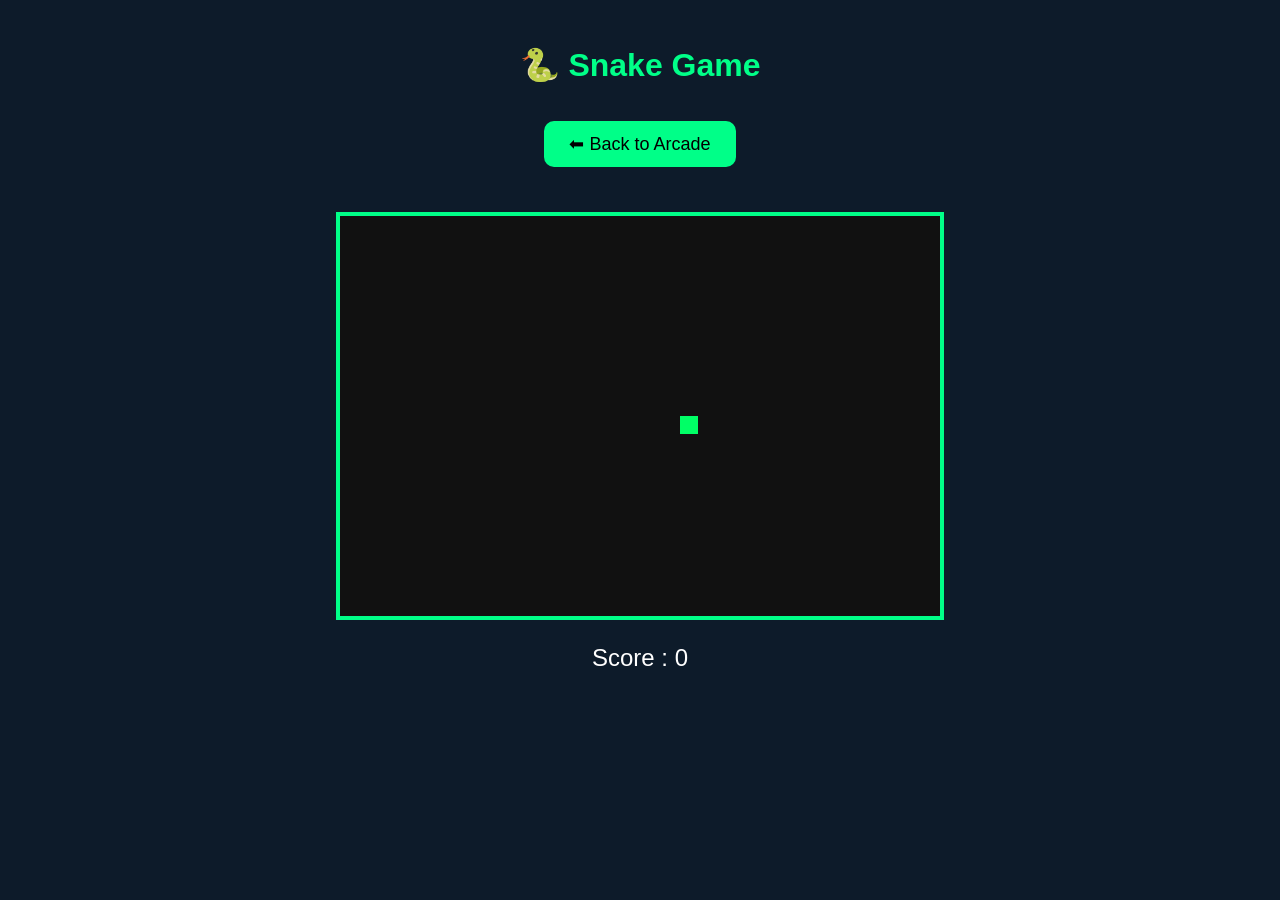
==== games/snake/index.html @ f3520222 "Lesson 5 - Snake Movement" ====
<!DOCTYPE html>
<html lang="en">
<head>
    <meta charset="UTF-8">
    <meta name="viewport" content="width=device-width, initial-scale=1.0">
    <title>Snake Game</title>

    <link rel="stylesheet" href="style.css">
</head>
<body>

<header>

<h1>🐍 Snake Game</h1>

<button id="backBtn">⬅ Back to Arcade</button>

</header>

<canvas id="gameCanvas" width="600" height="400"></canvas>

<div class="score">

Score :
<span id="score">0</span>

</div>

<script src="script.js"></script>

</body>
</html>
---- games/snake/style.css ----
body{

background:#0D1B2A;

margin:0;

font-family:Arial;

color:white;

text-align:center;

}

header{

padding:25px;

}

h1{

color:#00ff88;

}

canvas{

background:#111;

border:4px solid #00ff88;

margin-top:20px;

}

button{

margin-top:15px;

padding:12px 25px;

font-size:18px;

background:#00ff88;

border:none;

border-radius:10px;

cursor:pointer;

}

.score{

font-size:24px;

margin-top:20px;

}
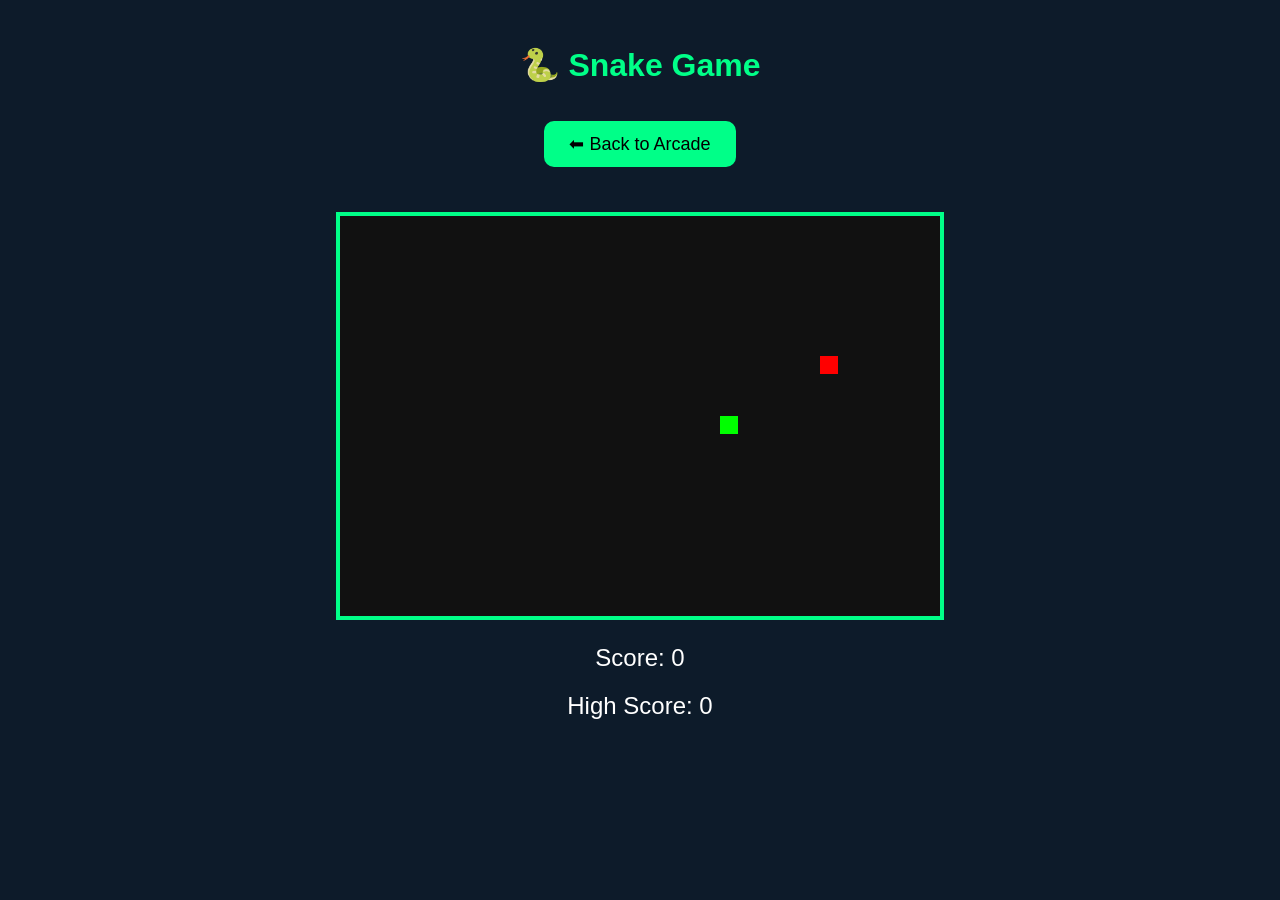
==== commit 6ce7af1b: "Added Snake Game" ====
--- a/games/snake/index.html
+++ b/games/snake/index.html
@@ -20,13 +20,13 @@
 <canvas id="gameCanvas" width="600" height="400"></canvas>
 
 <div class="score">
+    Score: <span id="score">0</span>
+</div>
 
-Score :
-<span id="score">0</span>
-
+<div class="score">
+    High Score: <span id="highScore">0</span>
 </div>
 
 <script src="script.js"></script>
-
 </body>
 </html>
